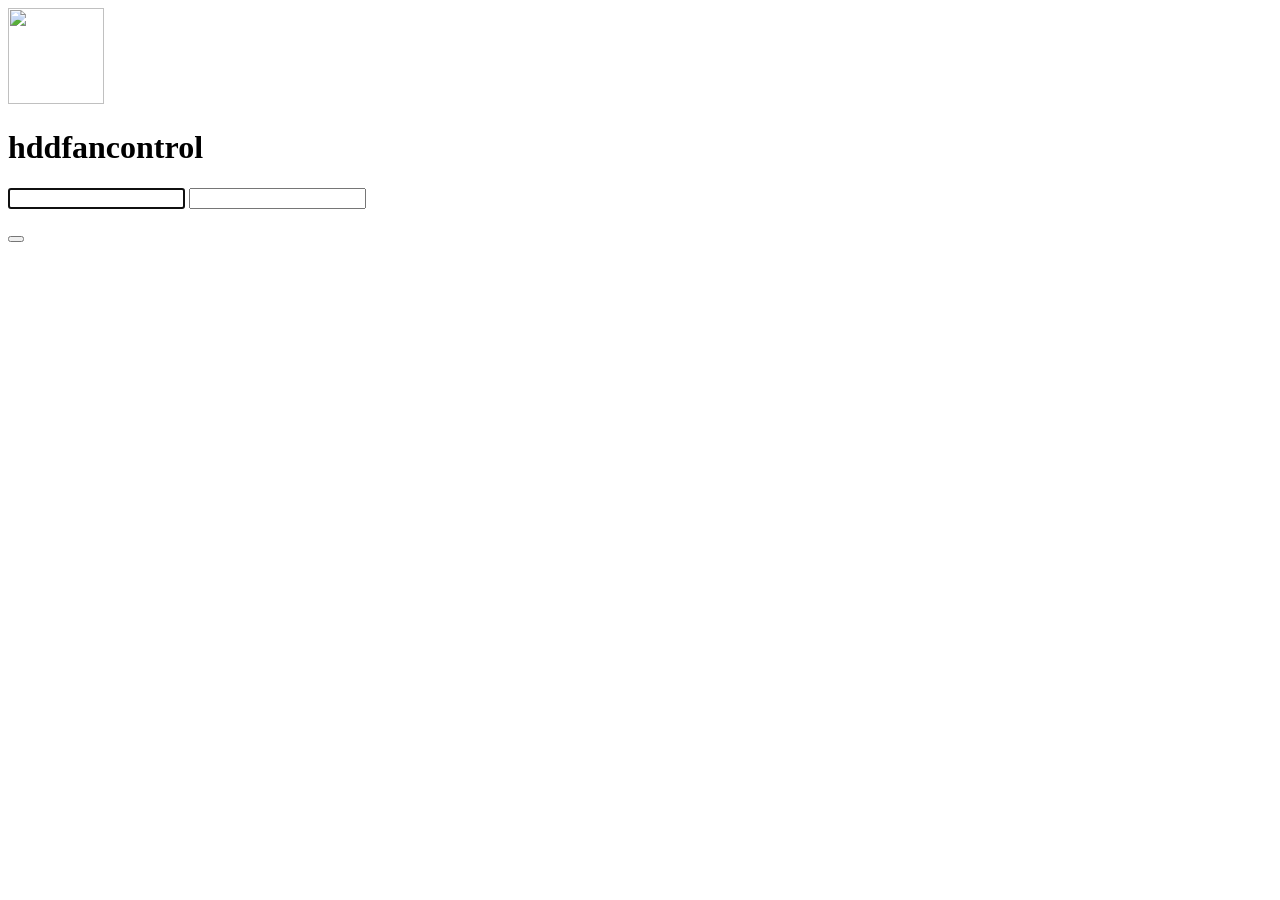
==== hddfancontrol_webui/static/login.html @ 77148256 "Add the pages of the web UI Overview, fans with a slider per PWM output, SMART data, history charts," ====
<!doctype html>
<html lang="en">
<head>
  <meta charset="utf-8">
  <meta name="viewport" content="width=device-width, initial-scale=1">
  <title>hddfancontrol</title>
  <link rel="icon" href="/static/favicon.png" type="image/png">
  <link rel="apple-touch-icon" href="/static/apple-touch-icon.png">
  <link rel="stylesheet" href="/static/style.css">
  <script src="/static/i18n.js" defer></script>
  <script src="/static/login.js" defer></script>
</head>
<body class="login-page">
  <main>
    <form id="login" class="card login" novalidate>
      <div class="brand">
        <img src="/static/logo.png" alt="" width="96" height="96">
        <h1>hddfancontrol</h1>
      </div>
      <label class="field"><span data-i18n="security.username"></span>
        <input type="text" name="username" autocomplete="username" spellcheck="false" required autofocus></label>
      <label class="field"><span data-i18n="security.password"></span>
        <input type="password" name="password" autocomplete="current-password" required></label>
      <p class="error" id="login-error" role="alert"></p>
      <button type="submit" data-i18n="action.login"></button>
    </form>
  </main>
</body>
</html>
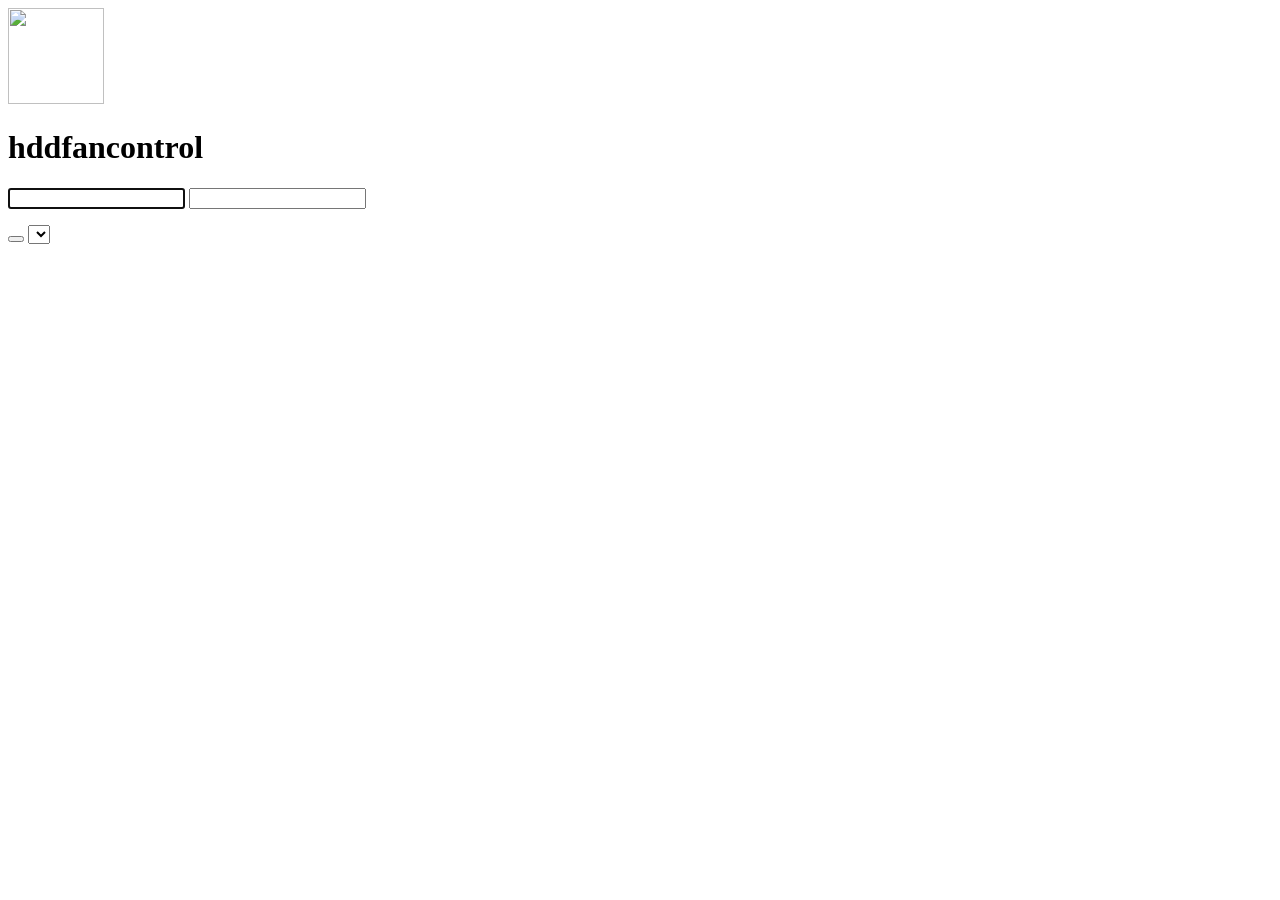
==== commit b15c16c0: "Add a language selector The web UI followed only the language of the browser, so someone with an Eng" ====
--- a/hddfancontrol_webui/static/login.html
+++ b/hddfancontrol_webui/static/login.html
@@ -23,6 +23,7 @@
         <input type="password" name="password" autocomplete="current-password" required></label>
       <p class="error" id="login-error" role="alert"></p>
       <button type="submit" data-i18n="action.login"></button>
+      <select class="lang"></select>
     </form>
   </main>
 </body>
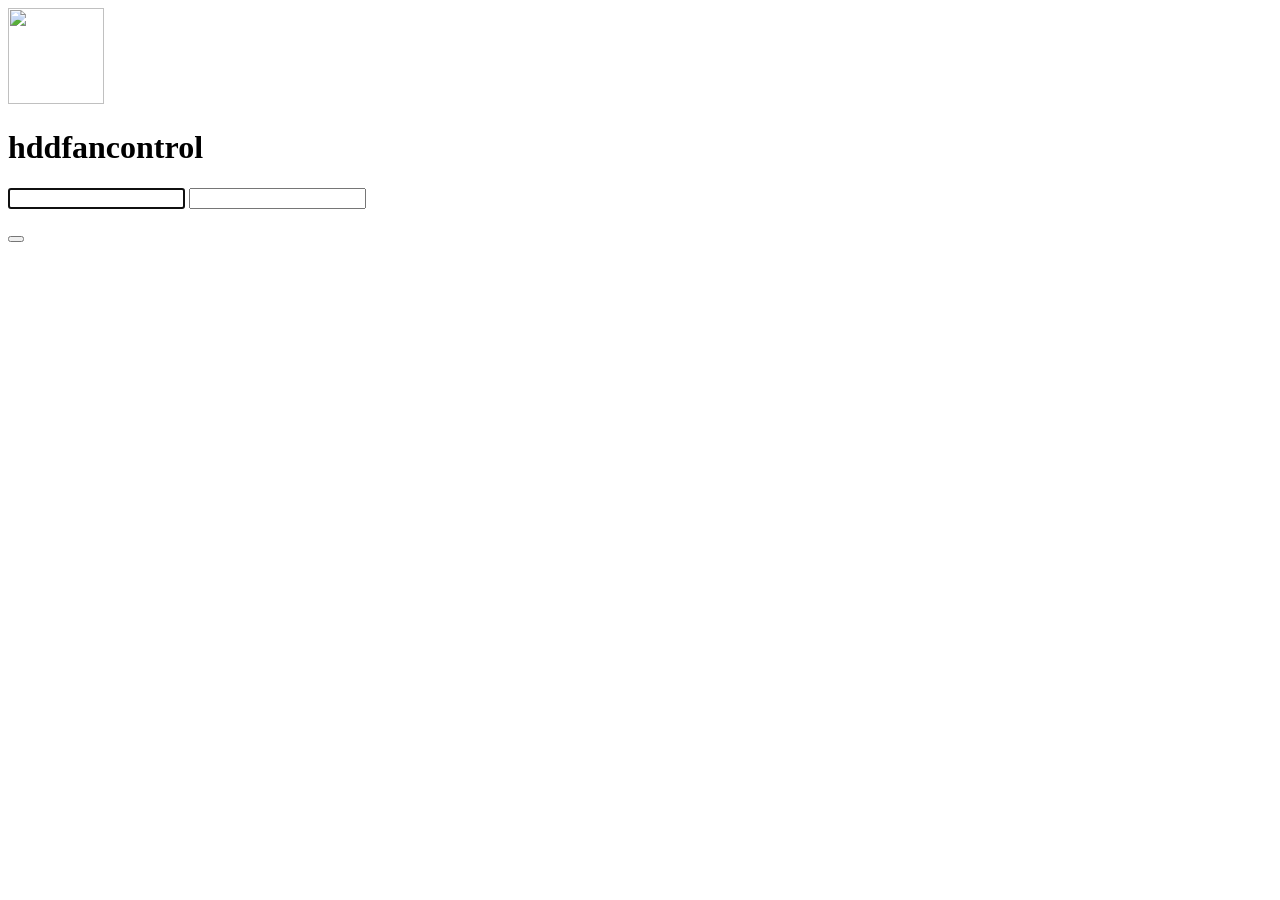
==== commit 82f940b3: "Show flags in the language picker A native select cannot hold images, so the picker is now a button " ====
--- a/hddfancontrol_webui/static/login.html
+++ b/hddfancontrol_webui/static/login.html
@@ -23,7 +23,7 @@
         <input type="password" name="password" autocomplete="current-password" required></label>
       <p class="error" id="login-error" role="alert"></p>
       <button type="submit" data-i18n="action.login"></button>
-      <select class="lang"></select>
+      <div class="lang"></div>
     </form>
   </main>
 </body>
